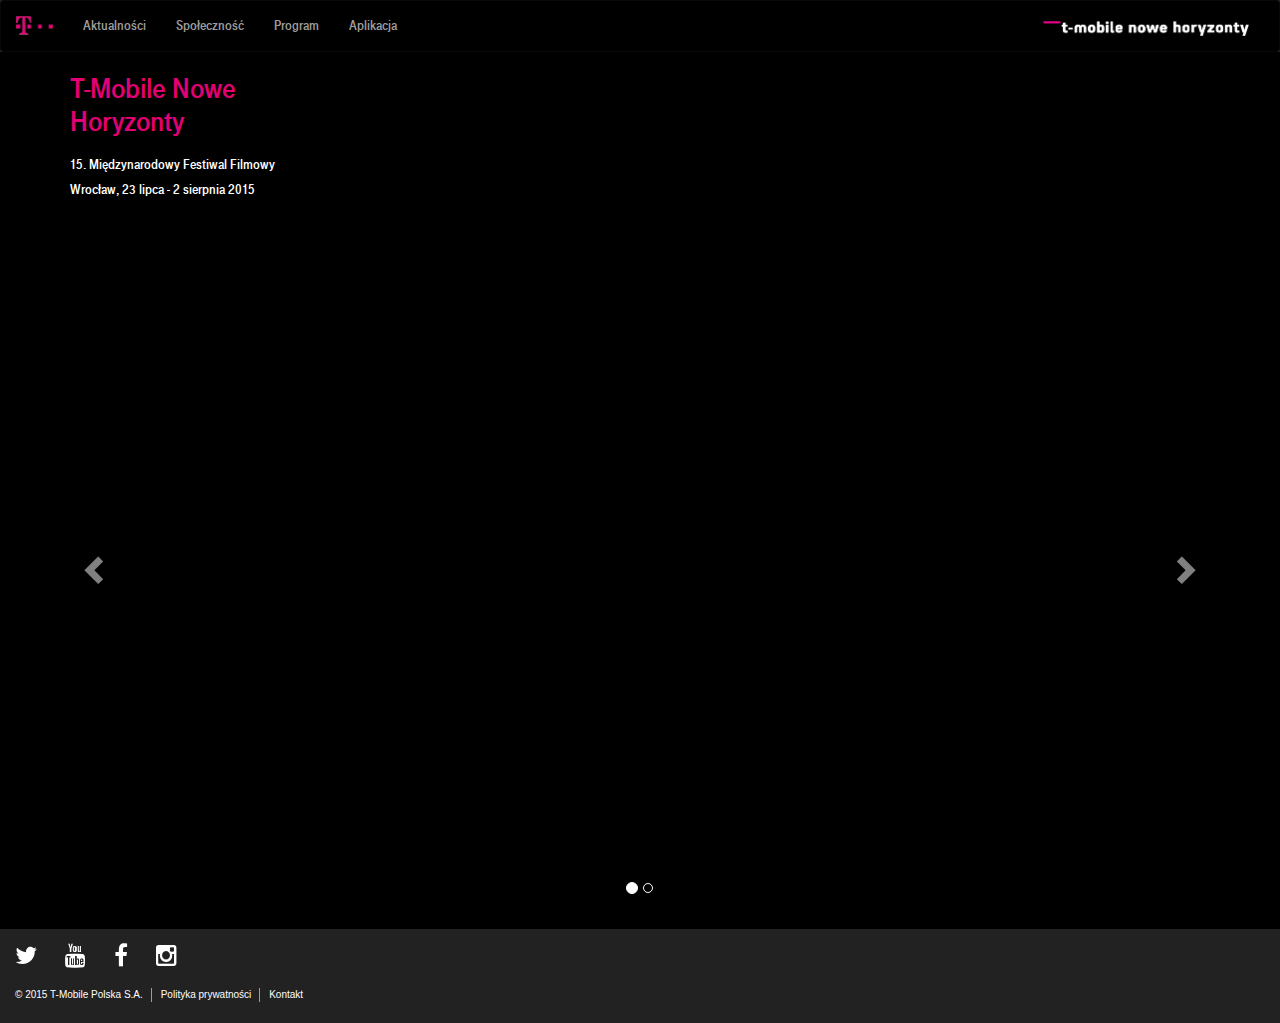
==== index.html @ 3125e38c "initial commit" ====
<!DOCTYPE html><html lang="pl">
<head>
	<meta charset="utf-8">
	<meta http-equiv="x-dns-prefetch-control" content="on"/>
	<meta http-equiv="X-UA-Compatible" content="IE=edge"/>
	<meta name="viewport" content="width=device-width, initial-scale=1, maximum-scale=1.0, user-scalable=no"/>
	<title>T-Mobile Nowe Horyzonty</title>
	<meta name="description" content="15. Międzynarodowy Festiwal Filmowy T-Mobile Nowe Horyzonty, Wrocław 23 lipca - 2 sierpnia 2015">
	<meta name="keywords" content="t-mobile,nowe horyzonty">
	<meta name="Author" content="T-Mobile"/>
	<link rel="dns-prefetch" href="//www.t-mobile-trendy.pl/">
	<link rel="dns-prefetch" href="//code.jquery.com"/>
	<link rel="dns-prefetch" href="//www.google-analytics.com"/>
	<link rel="dns-prefetch" href="//use.typekit.net"/>
	<meta name="robots" content="INDEX,FOLLOW"/>
	<meta name="msapplication-tap-highlight" content="no">
	<meta name="apple-mobile-web-app-capable" content="yes"/>
	<meta name="apple-mobile-web-app-status-bar-style" content="black"/>
	<meta property="og:site_name" content="t-mobile-trendy.pl"/>
	<meta property="og:title" content="T-Mobile Nowe Horyzonty"/>
	<meta property="og:url" content="http://www.t-mobile-trendy.pl/t-mobile-nowe-horyzonty/2015/"/>
	<meta property="og:image" content="http://www.t-mobile-trendy.pl/t-mobile-nowe-horyzonty/2015/img/fb.png"/>
	<meta property="og:description" content="15. Międzynarodowy Festiwal Filmowy T-Mobile Nowe Horyzonty, Wrocław 23 lipca - 2 sierpnia 2015"/>
	<link href="https://plus.google.com/+tmobilepl/" rel="publisher">
	<!-- Favicons-->
	<link rel="shortcut icon" href="img/icons/favicon.ico">
	<link rel="apple-touch-icon" href="img/icons/apple-touch-icon.png">
	<link rel="apple-touch-icon" sizes="76x76" href="img/icons/apple-touch-icon-76x76.png">
	<link rel="apple-touch-icon" sizes="120x120" href="img/icons/apple-touch-icon-120x120.png">
	<link rel="apple-touch-icon" sizes="152x152" href="img/icons/apple-touch-icon-152x152.png">
	<!-- CSS-->
	<link rel="stylesheet" type="text/css" href="css/bootstrap.min.css">
	<link rel="stylesheet" type="text/css" href="css/style.min.css">
	<link rel='stylesheet' type="text/css" href="css/font-awesome.min.css">
	<!--[if lt IE 9]>
	<script type="text/javascript" src="js/html5shiv.min.js"></script>
	<script type="text/javascript" src="js/respond.min.js"></script>
	<![endif]-->
</head>
<body>
	<nav class="navbar navbar-inverse ">
	  <div class="container-fluid">
		<div class="navbar-header">
			<button type="button" class="navbar-toggle collapsed" data-toggle="collapse" data-target="#tmnf-navbar-collapse" aria-expanded="false">
				<span class="icon-bar"></span>
				<span class="icon-bar"></span>
				<span class="icon-bar"></span>
			</button>
			<a class="navbar-brand" href="index.html">
				<img alt="T-Mobile" src="img/tm.png" style="width:37px">
			</a>
			<a class="navbar-brand-nh hidden-xs" href="index.html">
				<img alt="T-Mobile Nowe Horyzonty" src="img/tmnh.png" style="padding-top:5px;width:206px">
			</a>
		</div>
		
		<div class="collapse navbar-collapse" id="tmnf-navbar-collapse">
			<ul class="nav navbar-nav">
				<li><a href="aktualnosci.html" class="fhead">Aktualności</a></li>
				<li><a href="spolecznosc.html" class="fhead">Społeczność</a></li>
				<li><a href="program.html" class="fhead">Program</a></li>
				<li><a href="aplikacja.html" class="fhead">Aplikacja</a></li>
			</ul>
			<ul class="nav navbar-nav navbar-right hidden-xs">
				<li><a class="navbar-brand" href="index.html">
					<img alt="T-Mobile Nowe Horyzonty" src="img/tmnh.png" style="padding-top:5px;width:206px">
				</a></li>
			</ul>
		</div>
	  </div>
	</nav>
	
	<div id="content">
		<div class="container ">
			<h2 class="fhead tmcolor">T-Mobile Nowe<br>Horyzonty</h2>
			<h5 class="fhead" style="padding-top:10px;">15. Międzynarodowy Festiwal Filmowy</h5>
			<h5 class="fhead" >Wrocław, 23 lipca - 2 sierpnia 2015</h5>
		</div>
		<div id="carousel" class="carousel slide" data-interval="false">
			<ol class="carousel-indicators">
				<li data-target="#carousel" data-slide-to="0" class="active"></li>
				<li data-target="#carousel" data-slide-to="1" class=""></li>
			</ol>
			<div class="carousel-inner" role="listbox">
				<div class="item active">
					<div class="embed-responsive embed-responsive-16by9">
						<div id="ytplayer1" class="embed-responsive-item"></div>
					</div>
				</div>
				<div class="item">
					<div class="embed-responsive embed-responsive-16by9">
						<div id="ytplayer2" class="embed-responsive-item"></div>
					</div>
				</div>
			</div>
			<a class="left carousel-control" href="#carousel" role="button" data-slide="prev">
				<span class="glyphicon glyphicon-chevron-left" aria-hidden="true"></span>
			</a>
			<a class="right carousel-control" href="#carousel" role="button" data-slide="next">
				<span class="glyphicon glyphicon-chevron-right" aria-hidden="true"></span>
			</a>
		</div>
	</div>
	
	<footer id="footer">
		<div class="container">
			<ul class="social">
				<li><a target="_blank" href="https://twitter.com/nhoryzonty"><i class="fa fa-twitter"></i></a></li>
				<li><a target="_blank" href="https://www.youtube.com/playlist?list=PL-mV2rrAofXQLWmEnn25kH8HYpUiXEcsh"><i class="fa fa-youtube"></i></a></li>
				<li><a target="_blank" href="https://www.facebook.com/MFFNoweHoryzonty"><i class="fa fa-facebook"></i></a></li>
				<li><a target="_blank" href="https://instagram.com/mff_nowehoryzonty/"><i class="fa fa-instagram"></i></a></li>
			</ul>
			<ul class="legal" role="menu">
				<li class="copyright">© 2015 T-Mobile Polska S.A.</li>
				<li role="menuitem" class="privacy-policy"><a target="_blank" href="//www.t-mobile.pl/pl/dlaciebie/polityka-prywatnosci" title="Polityka prywatności">Polityka prywatności</a></li>
				<li role="menuitem" class="security"><a target="_blank" href="//www.t-mobile.pl/pl/dlaciebie/obsluga-klienta/kontakt" title="Kontakt">Kontakt</a></li>
			</ul>
		</div>
	</footer>
	
	<script src="js/jquery-1.11.3.min.js"></script>
	<script src="js/jquery.touchSwipe.min.js"></script>
	<script src="js/bootstrap.min.js"></script>
	<script src="js/ie10-viewport-bug-workaround.js"></script>
	<script src="js/yt.min.js"></script>
	<script>
	$(document).ready(function(){
		$(".carousel-inner").swipe({swipeLeft:function(){$(this).parent().carousel('next');},swipeRight:function(){$(this).parent().carousel('prev');}});
		$("#carousel").bind('slide.bs.carousel',function(e){stopVideos();});
	});
	</script>
</body>
</html>
---- css/style.min.css ----
@charset "UTF-8";@font-face{font-family:"tele-grotesknorregular";src:url("../fonts/t036013t_v21-webfont.eot");src:url("../fonts/t036013t_v21-webfont.eot?#iefix") format("embedded-opentype"),url("../fonts/t036013t_v21-webfont.woff") format("woff"),url("../fonts/t036013t_v21-webfont.ttf") format("truetype");font-weight:normal;font-style:normal}@font-face{font-family:"tele-groteskhalregular";src:url("../fonts/t036014t_v21-webfont.eot");src:url("../fonts/t036014t_v21-webfont.eot?#iefix") format("embedded-opentype"),url("../fonts/t036014t_v21-webfont.woff") format("woff"),url("../fonts/t036014t_v21-webfont.ttf") format("truetype");font-weight:normal;font-style:normal}@font-face{font-family:"tele-groteskfetregular";src:url("../fonts/t036016t_v21-webfont.eot");src:url("../fonts/t036016t_v21-webfont.eot?#iefix") format("embedded-opentype"),url("../fonts/t036016t_v21-webfont.woff") format("woff"),url("../fonts/t036016t_v21-webfont.ttf") format("truetype");font-weight:normal;font-style:normal}.fhead{font-family:tele-groteskfetregular,"HelveticaNeue-Light","Helvetica Neue Light","Helvetica Neue",Helvetica,Arial,"Lucida Grande",sans-serif}.fbold{font-family:tele-groteskhalregular,"HelveticaNeue-Light","Helvetica Neue Light","Helvetica Neue",Helvetica,Arial,"Lucida Grande",sans-serif}.fplain{font-family:tele-grotesknorregular,"HelveticaNeue-Light","Helvetica Neue Light","Helvetica Neue",Helvetica,Arial,"Lucida Grande",sans-serif}.tmcolor{color:#e20074}html,body{margin:0;padding:0;background-color:#222;color:#fff;visibility:visible !important}.navbar{background-color:#000;padding:0;margin:0}.carousel-control{background:none !important;filter:none !important;progid:none !important}.navbar-brand-nh{display:none}@media(max-width:767px){.navbar-brand-nh{padding-left:15px;display:block;padding-top:12px}}#content{background-color:#000}#content .title{padding:20px}#footer{padding-top:10px;overflow:hidden;color:#fff;margin:0 auto;-webkit-transition:-webkit-transform 400ms ease-in-out;transition:transform 400ms ease-in-out}#footer .container{margin:0}#footer a{color:#fff;transition:opacity .2s ease}#footer a:hover{opacity:.7}#footer ul{margin:0;padding:0;list-style-type:none}#footer ul.social li{display:inline-block;margin-right:24px}#footer ul.social a{position:relative;text-decoration:none;cursor:pointer;display:block;font-size:24px}#footer ul.legal{margin-bottom:20px;padding-top:20px}#footer ul.legal li{font-size:10px;font-size:1rem;color:#fff;display:inline-block;border-left:1px solid #9d9d9d;margin-left:4px;padding-left:6px}#footer ul.legal li.copyright{display:block;border-left:0;margin-left:0;padding-left:0}#footer ul.legal li.copyright+li{border-left:0;margin-left:0;padding-left:0}@media(min-width:600px){#footer ul.legal{padding-top:10px}#footer ul.legal li+li{padding-left:9px}#footer ul.legal li.copyright{display:inline-block}#footer ul.legal li.copyright+li{border-left:1px solid #9d9d9d;margin-left:4px;padding-left:9px}}#content .pday{text-align:center;background-color:#e20074;font-size:2em;padding:10px}#content .phour{text-align:center;font-size:1em;background-color:#9d9d9d;padding:5px}#content .pevent{background-color:#fff;font-size:1em;color:#000;padding:15px}#content a{color:#000}.pevent{border-bottom:1px solid #e0e0e0}.pevent .eplace{text-align:right;color:#9d9d9d}.espacer{padding-right:10px}.glyphicon{color:#fff}.storebtn{padding:10px}.download{background-color:#fff;width:300px;height:236px;margin:0 auto}#content .app{background-color:#fff}@media(min-width:768px){.download{width:516px}}#content .news{padding-bottom:20px}hr{border-top:1px solid #444}#wrapper{width:90%;max-width:1100px;min-width:800px;margin:50px auto}#columns{-webkit-column-count:1;-webkit-column-gap:10px;-webkit-column-fill:auto;-moz-column-count:1;-moz-column-gap:10px;-moz-column-fill:auto;column-count:1;column-gap:15px;column-fill:auto}.pin{width:100%;clear:both;display:inline-block;background:#fefefe;border:2px solid #fafafa;box-shadow:0 1px 2px rgba(34,25,25,0.4);margin:0 2px 15px;-webkit-column-break-inside:avoid;-moz-column-break-inside:avoid;column-break-inside:avoid;padding:15px;padding-bottom:5px;background:-webkit-linear-gradient(45deg,#FFF,#f9f9f9);opacity:1;-webkit-transition:all .2s ease;-moz-transition:all .2s ease;-o-transition:all .2s ease;transition:all .2s ease}.pin p.user{width:100%;margin-top:15px;padding-top:10px;padding-bottom:10px;border-top:1px solid #ccc;color:#9d9d9d}.pin p{color:#333;margin:0}.pin a{color:#e20074 !important}@media(min-width:640px){#columns{-webkit-column-count:2;column-count:2}}@media(min-width:768px){#columns{-webkit-column-count:3;column-count:3}}@media(min-width:960px){#columns{-webkit-column-count:4;column-count:4}}@media(min-width:1100px){#columns{-webkit-column-count:5;column-count:5}}
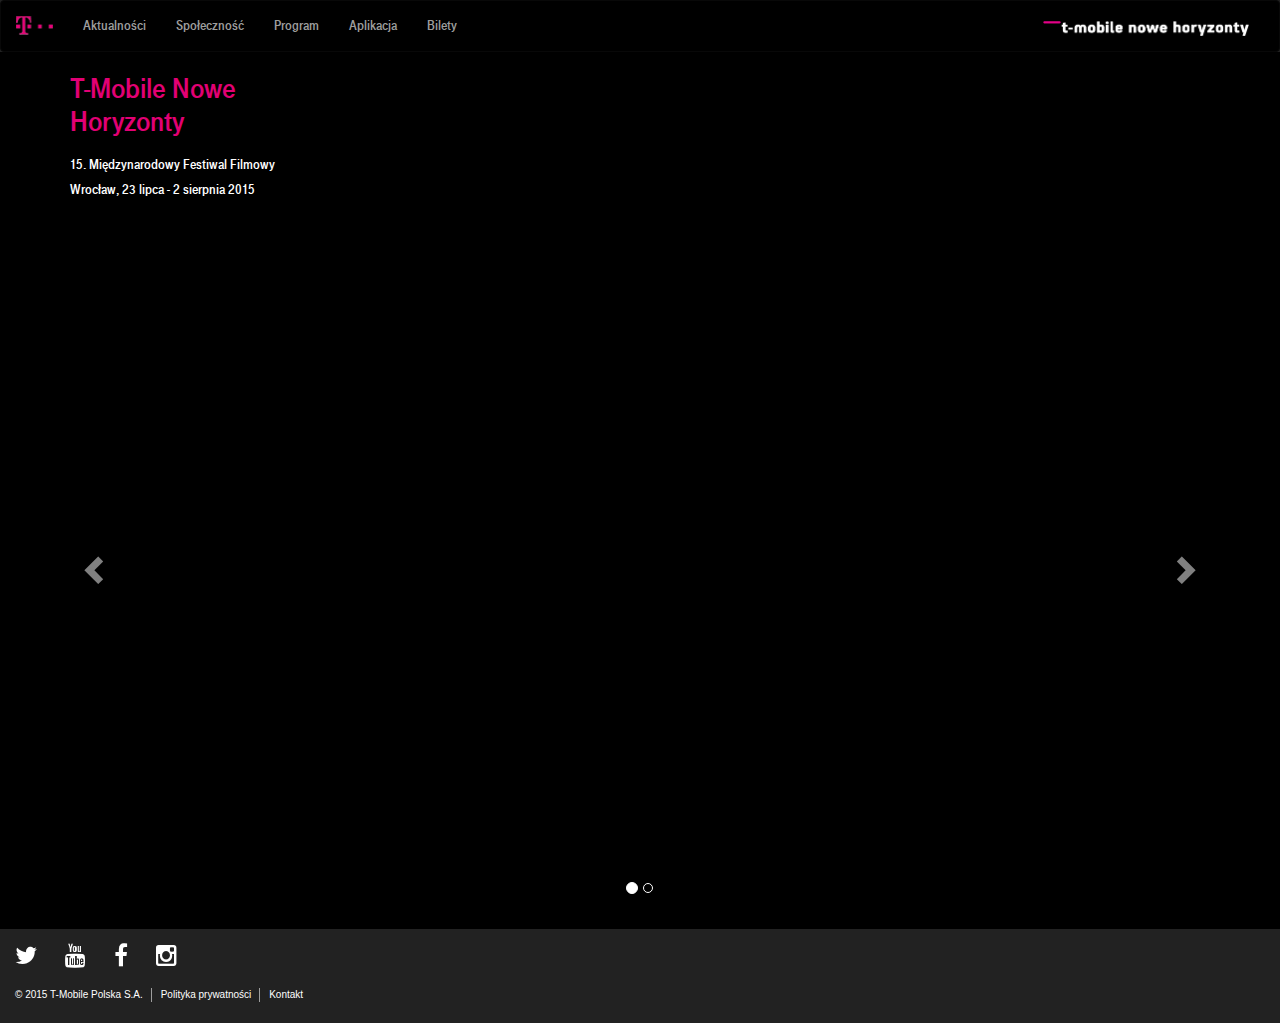
==== commit 7a117c5c: "added bilety.html" ====
--- a/index.html
+++ b/index.html
@@ -60,6 +60,7 @@
 				<li><a href="spolecznosc.html" class="fhead">Społeczność</a></li>
 				<li><a href="program.html" class="fhead">Program</a></li>
 				<li><a href="aplikacja.html" class="fhead">Aplikacja</a></li>
+				<li><a href="bilety.html" class="fhead">Bilety</a></li>
 			</ul>
 			<ul class="nav navbar-nav navbar-right hidden-xs">
 				<li><a class="navbar-brand" href="index.html">
--- a/css/style.min.css
+++ b/css/style.min.css
@@ -1 +1,32 @@
-@charset "UTF-8";@font-face{font-family:"tele-grotesknorregular";src:url("../fonts/t036013t_v21-webfont.eot");src:url("../fonts/t036013t_v21-webfont.eot?#iefix") format("embedded-opentype"),url("../fonts/t036013t_v21-webfont.woff") format("woff"),url("../fonts/t036013t_v21-webfont.ttf") format("truetype");font-weight:normal;font-style:normal}@font-face{font-family:"tele-groteskhalregular";src:url("../fonts/t036014t_v21-webfont.eot");src:url("../fonts/t036014t_v21-webfont.eot?#iefix") format("embedded-opentype"),url("../fonts/t036014t_v21-webfont.woff") format("woff"),url("../fonts/t036014t_v21-webfont.ttf") format("truetype");font-weight:normal;font-style:normal}@font-face{font-family:"tele-groteskfetregular";src:url("../fonts/t036016t_v21-webfont.eot");src:url("../fonts/t036016t_v21-webfont.eot?#iefix") format("embedded-opentype"),url("../fonts/t036016t_v21-webfont.woff") format("woff"),url("../fonts/t036016t_v21-webfont.ttf") format("truetype");font-weight:normal;font-style:normal}.fhead{font-family:tele-groteskfetregular,"HelveticaNeue-Light","Helvetica Neue Light","Helvetica Neue",Helvetica,Arial,"Lucida Grande",sans-serif}.fbold{font-family:tele-groteskhalregular,"HelveticaNeue-Light","Helvetica Neue Light","Helvetica Neue",Helvetica,Arial,"Lucida Grande",sans-serif}.fplain{font-family:tele-grotesknorregular,"HelveticaNeue-Light","Helvetica Neue Light","Helvetica Neue",Helvetica,Arial,"Lucida Grande",sans-serif}.tmcolor{color:#e20074}html,body{margin:0;padding:0;background-color:#222;color:#fff;visibility:visible !important}.navbar{background-color:#000;padding:0;margin:0}.carousel-control{background:none !important;filter:none !important;progid:none !important}.navbar-brand-nh{display:none}@media(max-width:767px){.navbar-brand-nh{padding-left:15px;display:block;padding-top:12px}}#content{background-color:#000}#content .title{padding:20px}#footer{padding-top:10px;overflow:hidden;color:#fff;margin:0 auto;-webkit-transition:-webkit-transform 400ms ease-in-out;transition:transform 400ms ease-in-out}#footer .container{margin:0}#footer a{color:#fff;transition:opacity .2s ease}#footer a:hover{opacity:.7}#footer ul{margin:0;padding:0;list-style-type:none}#footer ul.social li{display:inline-block;margin-right:24px}#footer ul.social a{position:relative;text-decoration:none;cursor:pointer;display:block;font-size:24px}#footer ul.legal{margin-bottom:20px;padding-top:20px}#footer ul.legal li{font-size:10px;font-size:1rem;color:#fff;display:inline-block;border-left:1px solid #9d9d9d;margin-left:4px;padding-left:6px}#footer ul.legal li.copyright{display:block;border-left:0;margin-left:0;padding-left:0}#footer ul.legal li.copyright+li{border-left:0;margin-left:0;padding-left:0}@media(min-width:600px){#footer ul.legal{padding-top:10px}#footer ul.legal li+li{padding-left:9px}#footer ul.legal li.copyright{display:inline-block}#footer ul.legal li.copyright+li{border-left:1px solid #9d9d9d;margin-left:4px;padding-left:9px}}#content .pday{text-align:center;background-color:#e20074;font-size:2em;padding:10px}#content .phour{text-align:center;font-size:1em;background-color:#9d9d9d;padding:5px}#content .pevent{background-color:#fff;font-size:1em;color:#000;padding:15px}#content a{color:#000}.pevent{border-bottom:1px solid #e0e0e0}.pevent .eplace{text-align:right;color:#9d9d9d}.espacer{padding-right:10px}.glyphicon{color:#fff}.storebtn{padding:10px}.download{background-color:#fff;width:300px;height:236px;margin:0 auto}#content .app{background-color:#fff}@media(min-width:768px){.download{width:516px}}#content .news{padding-bottom:20px}hr{border-top:1px solid #444}#wrapper{width:90%;max-width:1100px;min-width:800px;margin:50px auto}#columns{-webkit-column-count:1;-webkit-column-gap:10px;-webkit-column-fill:auto;-moz-column-count:1;-moz-column-gap:10px;-moz-column-fill:auto;column-count:1;column-gap:15px;column-fill:auto}.pin{width:100%;clear:both;display:inline-block;background:#fefefe;border:2px solid #fafafa;box-shadow:0 1px 2px rgba(34,25,25,0.4);margin:0 2px 15px;-webkit-column-break-inside:avoid;-moz-column-break-inside:avoid;column-break-inside:avoid;padding:15px;padding-bottom:5px;background:-webkit-linear-gradient(45deg,#FFF,#f9f9f9);opacity:1;-webkit-transition:all .2s ease;-moz-transition:all .2s ease;-o-transition:all .2s ease;transition:all .2s ease}.pin p.user{width:100%;margin-top:15px;padding-top:10px;padding-bottom:10px;border-top:1px solid #ccc;color:#9d9d9d}.pin p{color:#333;margin:0}.pin a{color:#e20074 !important}@media(min-width:640px){#columns{-webkit-column-count:2;column-count:2}}@media(min-width:768px){#columns{-webkit-column-count:3;column-count:3}}@media(min-width:960px){#columns{-webkit-column-count:4;column-count:4}}@media(min-width:1100px){#columns{-webkit-column-count:5;column-count:5}}+@charset "UTF-8";@font-face{font-family:"tele-grotesknorregular";src:url("../fonts/t036013t_v21-webfont.eot");src:url("../fonts/t036013t_v21-webfont.eot?#iefix") format("embedded-opentype"),url("../fonts/t036013t_v21-webfont.woff") format("woff"),url("../fonts/t036013t_v21-webfont.ttf") format("truetype");font-weight:normal;font-style:normal}@font-face{font-family:"tele-groteskhalregular";src:url("../fonts/t036014t_v21-webfont.eot");src:url("../fonts/t036014t_v21-webfont.eot?#iefix") format("embedded-opentype"),url("../fonts/t036014t_v21-webfont.woff") format("woff"),url("../fonts/t036014t_v21-webfont.ttf") format("truetype");font-weight:normal;font-style:normal}@font-face{font-family:"tele-groteskfetregular";src:url("../fonts/t036016t_v21-webfont.eot");src:url("../fonts/t036016t_v21-webfont.eot?#iefix") format("embedded-opentype"),url("../fonts/t036016t_v21-webfont.woff") format("woff"),url("../fonts/t036016t_v21-webfont.ttf") format("truetype");font-weight:normal;font-style:normal}.fhead{font-family:tele-groteskfetregular,"HelveticaNeue-Light","Helvetica Neue Light","Helvetica Neue",Helvetica,Arial,"Lucida Grande",sans-serif}.fbold{font-family:tele-groteskhalregular,"HelveticaNeue-Light","Helvetica Neue Light","Helvetica Neue",Helvetica,Arial,"Lucida Grande",sans-serif}.fplain{font-family:tele-grotesknorregular,"HelveticaNeue-Light","Helvetica Neue Light","Helvetica Neue",Helvetica,Arial,"Lucida Grande",sans-serif}.tmcolor{color:#e20074}html,body{margin:0;padding:0;background-color:#222;color:#fff;visibility:visible !important}.navbar{background-color:#000;padding:0;margin:0}.carousel-control{background:none !important;filter:none !important;progid:none !important}.navbar-brand-nh{display:none}@media(max-width:767px){.navbar-brand-nh{padding-left:15px;display:block;padding-top:12px}}#content{background-color:#000}#content .title{padding:20px}#footer{padding-top:10px;overflow:hidden;color:#fff;margin:0 auto;-webkit-transition:-webkit-transform 400ms ease-in-out;transition:transform 400ms ease-in-out}#footer .container{margin:0}#footer a{color:#fff;transition:opacity .2s ease}#footer a:hover{opacity:.7}#footer ul{margin:0;padding:0;list-style-type:none}#footer ul.social li{display:inline-block;margin-right:24px}#footer ul.social a{position:relative;text-decoration:none;cursor:pointer;display:block;font-size:24px}#footer ul.legal{margin-bottom:20px;padding-top:20px}#footer ul.legal li{font-size:10px;font-size:1rem;color:#fff;display:inline-block;border-left:1px solid #9d9d9d;margin-left:4px;padding-left:6px}#footer ul.legal li.copyright{display:block;border-left:0;margin-left:0;padding-left:0}#footer ul.legal li.copyright+li{border-left:0;margin-left:0;padding-left:0}@media(min-width:600px){#footer ul.legal{padding-top:10px}#footer ul.legal li+li{padding-left:9px}#footer ul.legal li.copyright{display:inline-block}#footer ul.legal li.copyright+li{border-left:1px solid #9d9d9d;margin-left:4px;padding-left:9px}}#content .pday{text-align:center;background-color:#e20074;font-size:2em;padding:10px}#content .phour{text-align:center;font-size:1em;background-color:#9d9d9d;padding:5px}#content .pevent{background-color:#fff;font-size:1em;color:#000;padding:15px}#content a{color:#000}.pevent{border-bottom:1px solid #e0e0e0}.pevent .eplace{text-align:right;color:#9d9d9d}.espacer{padding-right:10px}.glyphicon{color:#fff}.storebtn{padding:10px}.download{background-color:#fff;width:300px;height:236px;margin:0 auto}#content .app{background-color:#fff}@media(min-width:768px){.download{width:516px}}#content .news{padding-bottom:20px}hr{border-top:1px solid #444}#wrapper{width:90%;max-width:1100px;min-width:800px;margin:50px auto}#columns{-webkit-column-count:1;-webkit-column-gap:10px;-webkit-column-fill:auto;-moz-column-count:1;-moz-column-gap:10px;-moz-column-fill:auto;column-count:1;column-gap:15px;column-fill:auto}.pin{width:100%;clear:both;display:inline-block;background:#fefefe;border:2px solid #fafafa;box-shadow:0 1px 2px rgba(34,25,25,0.4);margin:0 2px 15px;-webkit-column-break-inside:avoid;-moz-column-break-inside:avoid;column-break-inside:avoid;padding:15px;padding-bottom:5px;background:-webkit-linear-gradient(45deg,#FFF,#f9f9f9);opacity:1;-webkit-transition:all .2s ease;-moz-transition:all .2s ease;-o-transition:all .2s ease;transition:all .2s ease}.pin p.user{width:100%;margin-top:15px;padding-top:10px;padding-bottom:10px;border-top:1px solid #ccc;color:#9d9d9d}.pin p{color:#333;margin:0}.pin a{color:#e20074 !important}@media(min-width:640px){#columns{-webkit-column-count:2;column-count:2}}@media(min-width:768px){#columns{-webkit-column-count:3;column-count:3}}@media(min-width:960px){#columns{-webkit-column-count:4;column-count:4}}@media(min-width:1100px){#columns{-webkit-column-count:5;column-count:5}}
+
+
+
+.bbox{
+	margin: 0 auto;
+	padding: 20px;
+	text-align: center;
+	background-color: #e20074;
+	max-width: 300px;
+}
+.ibox{
+	margin: 0 auto;
+	padding: 20px;
+	text-align: center;
+	max-width: 300px;
+	border: 1px solid #e20074;
+}
+
+.cbox{
+	display: block;
+	margin-bottom: 20px;
+	width: 100%;
+}
+
+@media(min-width:960px){
+	.cbox{
+		display: inline-block;
+		width: 300px;
+		margin: 5px;
+	}
+}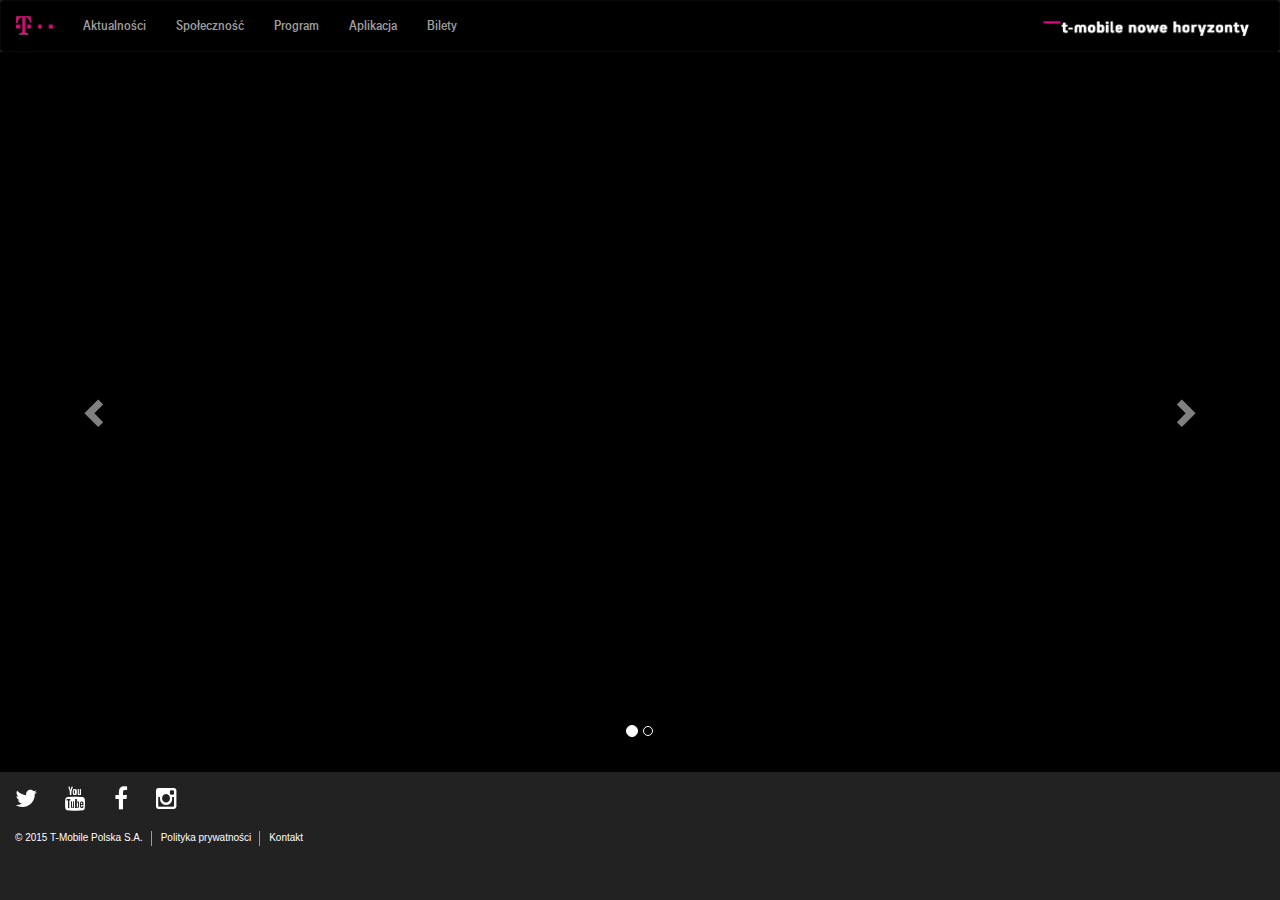
==== commit 8602819a: "index rm headline" ====
--- a/index.html
+++ b/index.html
@@ -72,11 +72,11 @@
 	</nav>
 	
 	<div id="content">
-		<div class="container ">
+		<!--div class="container ">
 			<h2 class="fhead tmcolor">T-Mobile Nowe<br>Horyzonty</h2>
 			<h5 class="fhead" style="padding-top:10px;">15. Międzynarodowy Festiwal Filmowy</h5>
 			<h5 class="fhead" >Wrocław, 23 lipca - 2 sierpnia 2015</h5>
-		</div>
+		</div-->
 		<div id="carousel" class="carousel slide" data-interval="false">
 			<ol class="carousel-indicators">
 				<li data-target="#carousel" data-slide-to="0" class="active"></li>
--- a/css/style.min.css
+++ b/css/style.min.css
@@ -1,32 +1 @@
-@charset "UTF-8";@font-face{font-family:"tele-grotesknorregular";src:url("../fonts/t036013t_v21-webfont.eot");src:url("../fonts/t036013t_v21-webfont.eot?#iefix") format("embedded-opentype"),url("../fonts/t036013t_v21-webfont.woff") format("woff"),url("../fonts/t036013t_v21-webfont.ttf") format("truetype");font-weight:normal;font-style:normal}@font-face{font-family:"tele-groteskhalregular";src:url("../fonts/t036014t_v21-webfont.eot");src:url("../fonts/t036014t_v21-webfont.eot?#iefix") format("embedded-opentype"),url("../fonts/t036014t_v21-webfont.woff") format("woff"),url("../fonts/t036014t_v21-webfont.ttf") format("truetype");font-weight:normal;font-style:normal}@font-face{font-family:"tele-groteskfetregular";src:url("../fonts/t036016t_v21-webfont.eot");src:url("../fonts/t036016t_v21-webfont.eot?#iefix") format("embedded-opentype"),url("../fonts/t036016t_v21-webfont.woff") format("woff"),url("../fonts/t036016t_v21-webfont.ttf") format("truetype");font-weight:normal;font-style:normal}.fhead{font-family:tele-groteskfetregular,"HelveticaNeue-Light","Helvetica Neue Light","Helvetica Neue",Helvetica,Arial,"Lucida Grande",sans-serif}.fbold{font-family:tele-groteskhalregular,"HelveticaNeue-Light","Helvetica Neue Light","Helvetica Neue",Helvetica,Arial,"Lucida Grande",sans-serif}.fplain{font-family:tele-grotesknorregular,"HelveticaNeue-Light","Helvetica Neue Light","Helvetica Neue",Helvetica,Arial,"Lucida Grande",sans-serif}.tmcolor{color:#e20074}html,body{margin:0;padding:0;background-color:#222;color:#fff;visibility:visible !important}.navbar{background-color:#000;padding:0;margin:0}.carousel-control{background:none !important;filter:none !important;progid:none !important}.navbar-brand-nh{display:none}@media(max-width:767px){.navbar-brand-nh{padding-left:15px;display:block;padding-top:12px}}#content{background-color:#000}#content .title{padding:20px}#footer{padding-top:10px;overflow:hidden;color:#fff;margin:0 auto;-webkit-transition:-webkit-transform 400ms ease-in-out;transition:transform 400ms ease-in-out}#footer .container{margin:0}#footer a{color:#fff;transition:opacity .2s ease}#footer a:hover{opacity:.7}#footer ul{margin:0;padding:0;list-style-type:none}#footer ul.social li{display:inline-block;margin-right:24px}#footer ul.social a{position:relative;text-decoration:none;cursor:pointer;display:block;font-size:24px}#footer ul.legal{margin-bottom:20px;padding-top:20px}#footer ul.legal li{font-size:10px;font-size:1rem;color:#fff;display:inline-block;border-left:1px solid #9d9d9d;margin-left:4px;padding-left:6px}#footer ul.legal li.copyright{display:block;border-left:0;margin-left:0;padding-left:0}#footer ul.legal li.copyright+li{border-left:0;margin-left:0;padding-left:0}@media(min-width:600px){#footer ul.legal{padding-top:10px}#footer ul.legal li+li{padding-left:9px}#footer ul.legal li.copyright{display:inline-block}#footer ul.legal li.copyright+li{border-left:1px solid #9d9d9d;margin-left:4px;padding-left:9px}}#content .pday{text-align:center;background-color:#e20074;font-size:2em;padding:10px}#content .phour{text-align:center;font-size:1em;background-color:#9d9d9d;padding:5px}#content .pevent{background-color:#fff;font-size:1em;color:#000;padding:15px}#content a{color:#000}.pevent{border-bottom:1px solid #e0e0e0}.pevent .eplace{text-align:right;color:#9d9d9d}.espacer{padding-right:10px}.glyphicon{color:#fff}.storebtn{padding:10px}.download{background-color:#fff;width:300px;height:236px;margin:0 auto}#content .app{background-color:#fff}@media(min-width:768px){.download{width:516px}}#content .news{padding-bottom:20px}hr{border-top:1px solid #444}#wrapper{width:90%;max-width:1100px;min-width:800px;margin:50px auto}#columns{-webkit-column-count:1;-webkit-column-gap:10px;-webkit-column-fill:auto;-moz-column-count:1;-moz-column-gap:10px;-moz-column-fill:auto;column-count:1;column-gap:15px;column-fill:auto}.pin{width:100%;clear:both;display:inline-block;background:#fefefe;border:2px solid #fafafa;box-shadow:0 1px 2px rgba(34,25,25,0.4);margin:0 2px 15px;-webkit-column-break-inside:avoid;-moz-column-break-inside:avoid;column-break-inside:avoid;padding:15px;padding-bottom:5px;background:-webkit-linear-gradient(45deg,#FFF,#f9f9f9);opacity:1;-webkit-transition:all .2s ease;-moz-transition:all .2s ease;-o-transition:all .2s ease;transition:all .2s ease}.pin p.user{width:100%;margin-top:15px;padding-top:10px;padding-bottom:10px;border-top:1px solid #ccc;color:#9d9d9d}.pin p{color:#333;margin:0}.pin a{color:#e20074 !important}@media(min-width:640px){#columns{-webkit-column-count:2;column-count:2}}@media(min-width:768px){#columns{-webkit-column-count:3;column-count:3}}@media(min-width:960px){#columns{-webkit-column-count:4;column-count:4}}@media(min-width:1100px){#columns{-webkit-column-count:5;column-count:5}}
-
-
-
-.bbox{
-	margin: 0 auto;
-	padding: 20px;
-	text-align: center;
-	background-color: #e20074;
-	max-width: 300px;
-}
-.ibox{
-	margin: 0 auto;
-	padding: 20px;
-	text-align: center;
-	max-width: 300px;
-	border: 1px solid #e20074;
-}
-
-.cbox{
-	display: block;
-	margin-bottom: 20px;
-	width: 100%;
-}
-
-@media(min-width:960px){
-	.cbox{
-		display: inline-block;
-		width: 300px;
-		margin: 5px;
-	}
-}+@charset "UTF-8";@font-face{font-family:"tele-grotesknorregular";src:url("../fonts/t036013t_v21-webfont.eot");src:url("../fonts/t036013t_v21-webfont.eot?#iefix") format("embedded-opentype"),url("../fonts/t036013t_v21-webfont.woff") format("woff"),url("../fonts/t036013t_v21-webfont.ttf") format("truetype");font-weight:normal;font-style:normal}@font-face{font-family:"tele-groteskhalregular";src:url("../fonts/t036014t_v21-webfont.eot");src:url("../fonts/t036014t_v21-webfont.eot?#iefix") format("embedded-opentype"),url("../fonts/t036014t_v21-webfont.woff") format("woff"),url("../fonts/t036014t_v21-webfont.ttf") format("truetype");font-weight:normal;font-style:normal}@font-face{font-family:"tele-groteskfetregular";src:url("../fonts/t036016t_v21-webfont.eot");src:url("../fonts/t036016t_v21-webfont.eot?#iefix") format("embedded-opentype"),url("../fonts/t036016t_v21-webfont.woff") format("woff"),url("../fonts/t036016t_v21-webfont.ttf") format("truetype");font-weight:normal;font-style:normal}.fhead{font-family:tele-groteskfetregular,"HelveticaNeue-Light","Helvetica Neue Light","Helvetica Neue",Helvetica,Arial,"Lucida Grande",sans-serif}.fbold{font-family:tele-groteskhalregular,"HelveticaNeue-Light","Helvetica Neue Light","Helvetica Neue",Helvetica,Arial,"Lucida Grande",sans-serif}.fplain{font-family:tele-grotesknorregular,"HelveticaNeue-Light","Helvetica Neue Light","Helvetica Neue",Helvetica,Arial,"Lucida Grande",sans-serif}.tmcolor{color:#e20074}html,body{margin:0;padding:0;background-color:#222;color:#fff;visibility:visible !important}.navbar{background-color:#000;padding:0;margin:0}.carousel-control{background:none !important;filter:none !important;progid:none !important}.navbar-brand-nh{display:none}@media(max-width:767px){.navbar-brand-nh{padding-left:15px;display:block;padding-top:12px}}#content{background-color:#000}#content .title{padding:20px}#footer{padding-top:10px;overflow:hidden;color:#fff;margin:0 auto;-webkit-transition:-webkit-transform 400ms ease-in-out;transition:transform 400ms ease-in-out}#footer .container{margin:0}#footer a{color:#fff;transition:opacity .2s ease}#footer a:hover{opacity:.7}#footer ul{margin:0;padding:0;list-style-type:none}#footer ul.social li{display:inline-block;margin-right:24px}#footer ul.social a{position:relative;text-decoration:none;cursor:pointer;display:block;font-size:24px}#footer ul.legal{margin-bottom:20px;padding-top:20px}#footer ul.legal li{font-size:10px;font-size:1rem;color:#fff;display:inline-block;border-left:1px solid #9d9d9d;margin-left:4px;padding-left:6px}#footer ul.legal li.copyright{display:block;border-left:0;margin-left:0;padding-left:0}#footer ul.legal li.copyright+li{border-left:0;margin-left:0;padding-left:0}@media(min-width:600px){#footer ul.legal{padding-top:10px}#footer ul.legal li+li{padding-left:9px}#footer ul.legal li.copyright{display:inline-block}#footer ul.legal li.copyright+li{border-left:1px solid #9d9d9d;margin-left:4px;padding-left:9px}}#content .pday{text-align:center;background-color:#e20074;font-size:2em;padding:10px}#content .phour{text-align:center;font-size:1em;background-color:#9d9d9d;padding:5px}#content .pevent{background-color:#fff;font-size:1em;color:#000;padding:15px}#content a{color:#000}.pevent{border-bottom:1px solid #e0e0e0}.pevent .eplace{text-align:right;color:#9d9d9d}.espacer{padding-right:10px}.glyphicon{color:#fff}.storebtn{padding:10px}.download{background-color:#fff;width:300px;height:236px;margin:0 auto}#content .app{background-color:#fff}@media(min-width:768px){.download{width:516px}}#content .news{padding-bottom:20px}hr{border-top:1px solid #444}#wrapper{width:90%;max-width:1100px;min-width:800px;margin:50px auto}#columns{-webkit-column-count:1;-webkit-column-gap:10px;-webkit-column-fill:auto;-moz-column-count:1;-moz-column-gap:10px;-moz-column-fill:auto;column-count:1;column-gap:15px;column-fill:auto}.pin{width:100%;clear:both;display:inline-block;background:#fefefe;border:2px solid #fafafa;box-shadow:0 1px 2px rgba(34,25,25,0.4);margin:0 2px 15px;-webkit-column-break-inside:avoid;-moz-column-break-inside:avoid;column-break-inside:avoid;padding:15px;padding-bottom:5px;background:-webkit-linear-gradient(45deg,#FFF,#f9f9f9);opacity:1;-webkit-transition:all .2s ease;-moz-transition:all .2s ease;-o-transition:all .2s ease;transition:all .2s ease}.pin p.user{width:100%;margin-top:15px;padding-top:10px;padding-bottom:10px;border-top:1px solid #ccc;color:#9d9d9d}.pin p{color:#333;margin:0}.pin a{color:#e20074 !important}@media(min-width:640px){#columns{-webkit-column-count:2;column-count:2}}@media(min-width:768px){#columns{-webkit-column-count:3;column-count:3}}@media(min-width:960px){#columns{-webkit-column-count:4;column-count:4}}@media(min-width:1100px){#columns{-webkit-column-count:5;column-count:5}}.bbox{margin:0 auto;padding:20px;text-align:center;background-color:#e20074;max-width:300px;}.ibox{margin:0 auto;padding:20px;text-align:center;max-width:300px;border:1px solid #e20074;}.cbox{display:block;margin-bottom:20px;width:100%;}@media(min-width:960px){.cbox{display:inline-block;width:300px;margin:5px;}}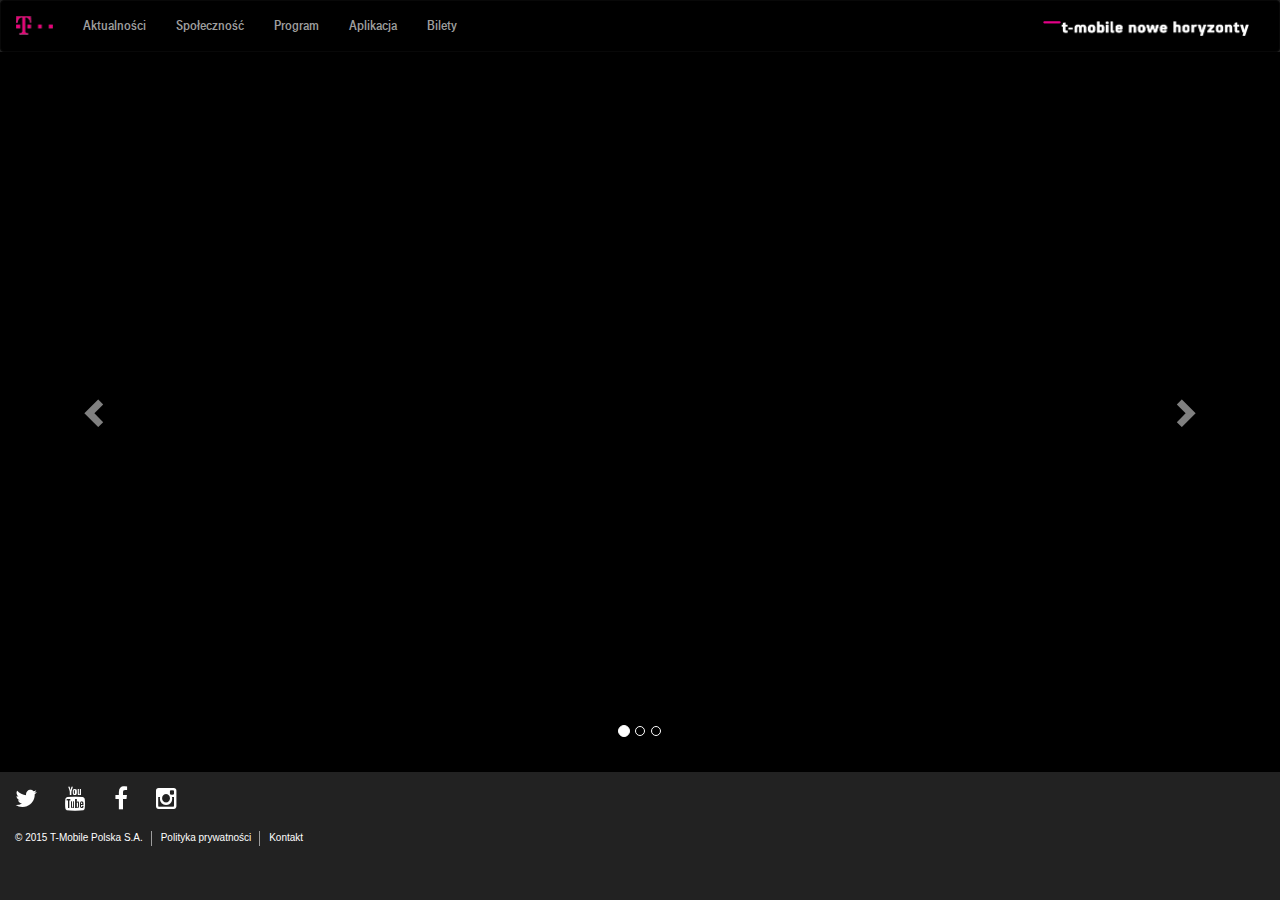
==== commit 3ab3ee25: "index movies update" ====
--- a/index.html
+++ b/index.html
@@ -81,6 +81,7 @@
 			<ol class="carousel-indicators">
 				<li data-target="#carousel" data-slide-to="0" class="active"></li>
 				<li data-target="#carousel" data-slide-to="1" class=""></li>
+				<li data-target="#carousel" data-slide-to="2" class=""></li>
 			</ol>
 			<div class="carousel-inner" role="listbox">
 				<div class="item active">
@@ -91,6 +92,11 @@
 				<div class="item">
 					<div class="embed-responsive embed-responsive-16by9">
 						<div id="ytplayer2" class="embed-responsive-item"></div>
+					</div>
+				</div>
+				<div class="item">
+					<div class="embed-responsive embed-responsive-16by9">
+						<div id="ytplayer3" class="embed-responsive-item"></div>
 					</div>
 				</div>
 			</div>
